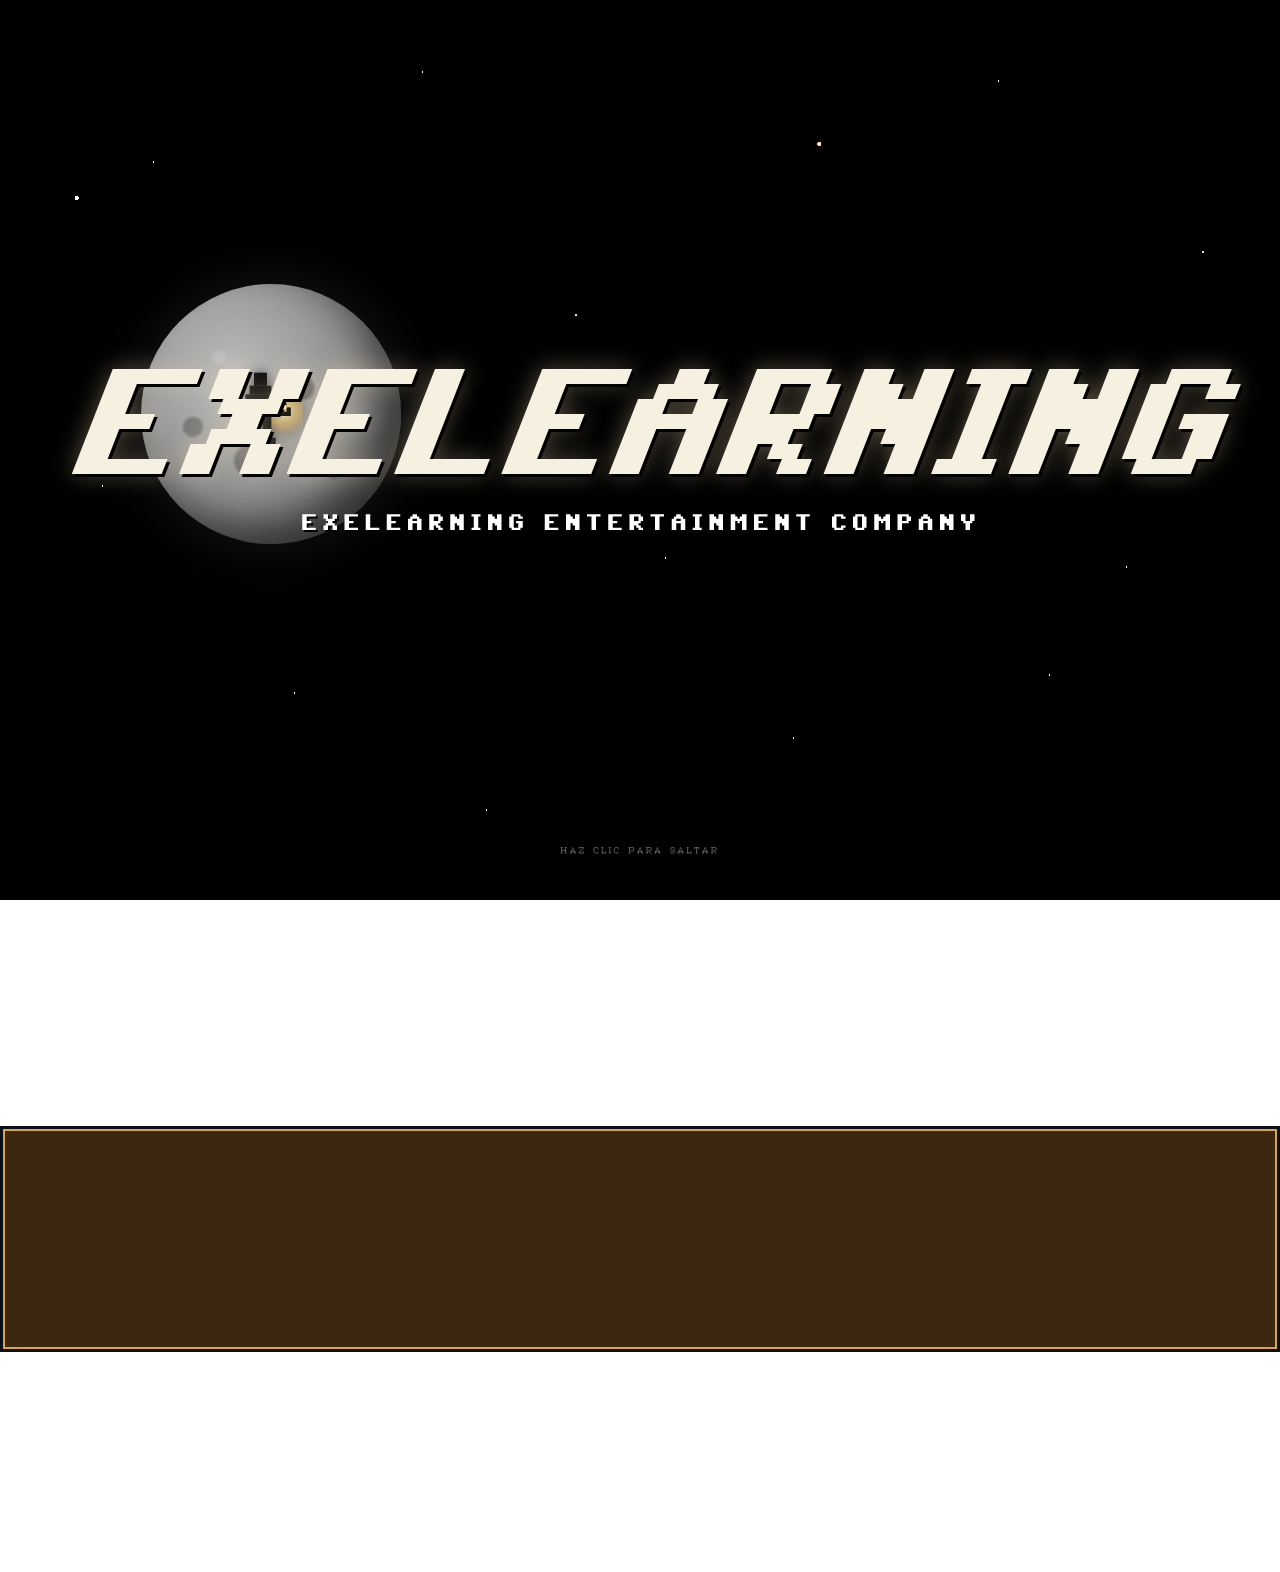
==== html/actividades.html @ c46eaef0 "Clone spectrum128k structure + SCUMM theme features (scanlines/tweaks/fade/intro) Content parity wit" ====
<!DOCTYPE html>
<html lang="es" id="exe-page-mo5oqoen-2md6x09an">
<head>
<meta charset="utf-8">
<meta name="generator" content="eXeLearning">
<meta name="viewport" content="width=device-width, initial-scale=1">
<title>Actividades | El ciclo del agua · SCUMM Adventure</title>
<link rel="icon" type="image/x-icon" href="../libs/favicon.ico">
<meta name="description" content="Unidad didáctica de ejemplo sobre el ciclo del agua, presentada con el estilo retro SCUMM Adventure.">
<script>document.querySelector("html").classList.add("js");</script><script src="../libs/jquery/jquery.min.js"> </script><script src="../libs/common_i18n.js"> </script><script src="../libs/common.js"> </script><script src="../libs/exe_export.js"> </script><script src="../search_index.js"> </script><script src="../libs/bootstrap/bootstrap.bundle.min.js"> </script><link rel="stylesheet" href="../libs/bootstrap/bootstrap.min.css">
<script src="../idevices/text/text.js"></script><link rel="stylesheet" href="../idevices/text/text.css">
<link rel="stylesheet" href="../content/css/base.css"><script src="../theme/style.js"> </script><link rel="stylesheet" href="../theme/style.css">
</head>
<body class="exe-export exe-web-site">
<script>document.body.className+=" js"</script>
<div class="exe-content exe-export pre-js siteNav-hidden"><a href="#page-mo5oqoen-2md6x09an" id="skipNav">Saltar al contenido</a> <nav id="siteNav">
<ul>
<li> <a href="../index.html" class="main-node no-ch">Inicio</a>
</li>
<li> <a href="../html/el-ciclo-del-agua.html" class="daddy">El ciclo del agua</a>
<ul class="other-section">
<li> <a href="../html/evaporacion.html" class="no-ch">Evaporación</a>
</li>
<li> <a href="../html/condensacion.html" class="no-ch">Condensación</a>
</li>
<li> <a href="../html/precipitacion.html" class="no-ch">Precipitación</a>
</li>
<li> <a href="../html/recogida.html" class="no-ch">Recogida</a>
</li>
</ul>
</li>
<li class="active"> <a href="../html/actividades.html" class="active daddy">Actividades</a>
<ul class="other-section">
<li> <a href="../html/ordena-las-fases.html" class="no-ch">Ordena las fases</a>
</li>
<li> <a href="../html/verdadero-o-falso.html" class="no-ch">¿Verdadero o falso?</a>
</li>
</ul>
</li>
<li> <a href="../html/recursos.html" class="no-ch">Recursos</a>
</li>
<li> <a href="../html/creditos-y-descargas.html" class="no-ch">Créditos y descargas</a>
</li>
</ul>
</nav><main id="page-mo5oqoen-2md6x09an" class="page"> <div id="exe-client-search" data-block-order-string="Caja %e" data-no-results-string="Sin resultados.">
</div>
<header class="main-header"> <p class="page-counter"> <span class="page-counter-label">Página </span><span class="page-counter-content"> <strong class="page-counter-current-page">7</strong><span class="page-counter-sep">/</span><strong class="page-counter-total">11</strong></span></p>

<div class="package-header"><p class="package-title">El ciclo del agua · SCUMM Adventure</p></div>
<div class="page-header"><h1 class="page-title">Actividades</h1></div>
</header><div id="page-content-page-mo5oqoen-2md6x09an" class="page-content">
<article id="SP00000022" class="box">
<header class="box-head">
<div class="box-icon exe-icon">
<img src="../theme/icons/reflection.svg" alt="">
</div>
<h1 class="box-title">Comprueba lo aprendido</h1>
<button class="box-toggle box-toggle-on" title="Toggle content">
<span>Toggle content</span>
</button></header>
<div class="box-content">
<div id="SP00000023" class="idevice_node text" data-idevice-path="../idevices/text/" data-idevice-type="text" data-idevice-component-type="json" data-idevice-json-data="{&quot;ideviceId&quot;:&quot;SP00000023&quot;}">
<div class="exe-text-template"><div class="textIdeviceContent"><div class="exe-text-activity"><div><figure style="text-align:center;margin:10px 0 18px;"><img src="../content/resources/SP00000023/07-actividades.png" alt="Vamos a poner a prueba lo aprendido" style="max-width:320px;width:100%;height:auto;image-rendering:pixelated;border:3px solid #D700D7;" /><figcaption style="font-family:'VT323',monospace;font-size:16px;color:#707078;margin-top:6px;">Vamos a poner a prueba lo aprendido</figcaption></figure><p>Pon a prueba lo aprendido con las dos actividades de las subpáginas.</p>
        <p>En la primera deberás <strong>ordenar</strong> las fases del ciclo. En la segunda decidirás si varias afirmaciones son <strong>verdaderas o falsas</strong>.</p><p class="clearfix"> </p></div></div></div></div>
</div>
</div>
</article>
</div></main><div class="nav-buttons">
<a href="../html/recogida.html" title="Anterior" class="nav-button nav-button-left"><span>Anterior</span></a>
<a href="../html/ordena-las-fases.html" title="Siguiente" class="nav-button nav-button-right"><span>Siguiente</span></a>
</div>
<footer id="siteFooter"><div id="siteFooterContent"></div></footer>
</div>
<p id="made-with-eXe"> <a href="https://exelearning.net/" target="_blank" rel="noopener"> <span>Creado con eXeLearning <span>(nueva ventana)</span></span></a></p>
</body>
</html>
---- idevices/text/text.css ----
/* Text iDevice (export CSS) */
.exe-text-activity > div {
    display: flow-root;
}

.exe-text-activity div.inline {
    display: flex;
}

.exe-text-activity div.inline dt {
    margin: 0 0 0 auto;
}

.exe-text-activity div.inline dd {
    margin-left: 10px;
}

.idevice_node.text .iDevice_buttons.feedback-button {
    margin-bottom: 1em;
}
---- content/css/base.css ----
.exe-content{
  background: #fff;
}

.exe-content .page-title{
  font-size: 1.45em;
}

.exe-content .box{
  margin-top: 20px;
  border: 1px solid #dbdbdb;
}

.exe-content .box-head {
  border-bottom: 1px solid #dbdbdb;
}

.exe-export .no-header .box-head {
  border-bottom: 0;
}

.exe-content .box-head .box-title {
  margin: 0;
  font-size: 1.2em;
}

.exe-content a{
  color: #5a7f0c;
}

.exe-content a:hover,
.exe-content a:focus{
  color: #71a300;
}

.exe-content h2{
  font-size: 1.45em;
}
.exe-content h3{
  font-size: 1.35em;
}
.exe-content h4{
  font-size: 1.25em;
}
.exe-content h5{
  font-size: 1.15em;
}

.exe-content a {
    text-decoration: none
}

.exe-content a:hover,
.exe-content a:focus {
    text-decoration: underline
}

/* Underlined links */
.box-content a {
    text-decoration: underline;
}
.box-content a:hover {
    text-decoration: none;
}
.box-content a:focus {
    text-decoration: underline;
}

@media print {
    .external-iframe-src {
        display: block !important;
        margin: 2em 0;
        font-size: .95em;
        text-align: center
    }

    #made-with-eXe {
        display: none
    }
}

.external-iframe {
    border: 0
}

.pre-code {
    background: #112C4A;
    color: #E7ECF1;
    font-family: Monaco, Courier, monospace;
    border-radius: 9px;
    font-size: 12px;
    margin: 2em 1em;
    overflow: auto;
    padding: 20px
}

.exe-dl {
    margin-bottom: 2em;
    margin-left: 1.5em
}

.exe-dl dt {
    font-weight: bold
}

.exe-dl dd {
    margin: 1em 1.5em
}

.js .exe-dl dt {
    margin: 1.2em 0 0 0
}

.exe-dl dt a {
    text-decoration: underline
}

.exe-dl .icon {
    font-family: Arial, sans-serif;
    display: block;
    width: 20px;
    height: 20px;
    font-size: 16px;
    margin-right: 1em;
    line-height: 20px;
    text-align: center;
    float: left;
    border-radius: 2px;
    position: relative
}

@media all and (min-width: 1px) {
    .exe-dl dt a {
        align-items: center;
        display: flex;
        text-decoration: none
    }

    .exe-dl .icon {
        height: 18px;
        line-height: 18px;
        width: 18px;
        padding: 1px;
        font: 18px monospace;
        font-weight: bold;
        display: flex;
        justify-content: center;
        align-items: center
    }
}

.exe-dl-toggler {
    height: 20px;
    margin: 1.5em
}

.exe-dl-toggler a {
    margin-left: 0;
    font-weight: bold
}

.js .exe-dl dd {
    display: none;
    padding-left: 0;
    margin: 1em 1em 1em 37px
}

/* Math */
.exe-math {
    display: block;
    margin: 2em 0
}

.exe-math,
.MathJax_Display {
    text-align: left !important
}

.exe-math.position-center,
.position-center .MathJax_Display,
[style*="text-align: center"] .MathJax_Display {
    text-align: center !important
}

.exe-math.position-right,
.position-right .MathJax_Display,
[style*="text-align: right"] .MathJax_Display {
    text-align: right !important
}

.js .show-image .exe-math-code,
.js .show-code .exe-math-img {
    display: none
}

.exe-math-links {
    font-size: .85em
}

.exe-math-inline {
    display: inline;
    margin: 0 .1em !important
}

/* TinyMCE: Images and media */
.exe-figure {
    margin: 2em 0;
    max-width: 100%
}

.position-center {
    margin: 2em auto
}

.position-right {
    margin: 2em 0 2em auto
}

.float-left {
    float: left;
    margin: .5em 1.5em 1em 0
}

.float-right {
    float: right;
    margin: .5em 0 1em 2em
}

.figcaption {
    padding-top: .2em
}

.figcaption.header {
    padding-top: 0;
    padding-bottom: .2em
}

/* TinyMCE templates */
.exe-layout-2-cols,
.exe-layout-3-cols {
    width: 100%
}

.exe-col{
    box-sizing: content-box;
}

.exe-layout-2-cols .exe-col {
    float: left;
    width: 49%
}

.exe-layout-2-cols .exe-col-1 {
    padding-right: 1%
}

.exe-layout-2-cols .exe-col-2 {
    padding-left: 1%
}

.exe-layout-2-30-70 .exe-col {
    width: 69%
}

.exe-layout-2-30-70 .exe-col-1 {
    width: 29%
}

.exe-layout-2-70-30 .exe-col {
    width: 29%
}

.exe-layout-2-70-30 .exe-col-1 {
    width: 69%
}

.exe-layout-3-cols .exe-col {
    float: left;
    width: 32%
}

.exe-layout-3-cols .exe-col-1,
.exe-layout-3-cols .exe-col-2 {
    padding-right: 2%
}

pre.mermaid {
    margin: 1.5em 0;
    text-align: center;
    width: 100%;
    min-width: 200px;
}

/* Blocks */
.exe-block-warning {
    background: #FCF8E3;
    color: #796034;
    border: 1px solid #FAEBCC;
    padding: 0 1em;
    border-radius: 4px
}

p.exe-block-warning {
    padding: 1em
}

.exe-block-alert {
    background: #ffc;
    color: #855000;
    border: 1px solid #FFF099;
    padding: 0 1em;
    border-radius: 4px
}

p.exe-block-alert {
    padding: 1em
}

.exe-block-danger {
    background: #FEF0EF;
    color: #973C3B;
    border: 1px solid #F3DADD;
    padding: 0 1em;
    border-radius: 4px
}

p.exe-block-danger {
    padding: 1em
}

.exe-block-info {
    background: #E1F1F9;
    color: #2B627D;
    border: 1px solid #C9EDF4;
    padding: 0 1em;
    border-radius: 4px
}

p.exe-block-info {
    padding: 1em
}

.exe-block-success {
    background: #E5F3E0;
    color: #336634;
    border: 1px solid #DEEDD1;
    padding: 0 1em;
    border-radius: 4px
}

p.exe-block-success {
    padding: 1em
}

.exe-content .exe-block-warning a,
.exe-content .exe-block-warning a:hover,
.exe-content .exe-block-warning a:focus {
    color: #4F360A
}

.exe-content .exe-block-alert a,
.exe-content .exe-block-alert a:hover,
.exe-content .exe-block-alert a:focus {
    color: #5B2600
}

.exe-content .exe-block-danger a,
.exe-content .exe-block-danger a:hover,
.exe-content .exe-block-danger a:focus {
    color: #6D1211
}

.exe-content .exe-block-info a,
.exe-content .exe-block-info a:hover,
.exe-content .exe-block-info a:focus {
    color: #063853
}

.exe-content .exe-block-success a,
.exe-content .exe-block-success a:hover,
.exe-content .exe-block-success a:focus {
    color: #093C0A
}

div.exe-block-warning,
div.exe-block-alert,
div.exe-block-danger,
div.exe-block-info,
div.exe-block-success {
    margin: 1em 0
}

/* RTL support */
body [dir='rtl'] {
    text-align: start
}

/* Autoclear */
.exe-content .idevice_body,
.exe-clear {
    overflow: auto
}

/* JavaScript on/offf */
.js-hidden {
    display: none;
}

.exe-hidden,
.js-required,
.js .js-hidden,
.exe-mindmap-code {
    display: none
}

.js .js-required {
    display: block
}

.box-toggle {
    display: none;
}

.js .box-toggle {
    display: inline-block;
}

.sr-av,
.js .js-sr-av,
.exe-hidden-accessible,
.js .exe-tooltip-text {
    position: absolute;
    overflow: hidden;
    clip: rect(0 0 0 0);
    clip: rect(0, 0, 0, 0);
    height: 0
}

/* Tables */
.exe-table {
    margin: 2em auto;
    max-width: 100%;
    border: 1px solid #CCC;
    border-collapse: collapse;
    border-spacing: 0
}

.exe-table tr {
    background: #fff
}

.exe-table caption {
    padding: .5em 0;
    text-align: center;
    font-style: italic;
    caption-side: top;
}

.exe-table td,
.exe-table th {
    border: 1px solid #CCC;
    margin: 0;
    padding: 0.5em 1em
}

.exe-table thead {
    background: #ddd;
    color: #000;
    text-align: left
}

.exe-table tr:nth-child(2n-1) td,
.exe-table tbody tr:nth-child(2n-1) th {
    background: #F4F4F4
}

.exe-table tbody tr:nth-child(2n) th {
    background: #F4F4F4
}

.exe-table tbody tr:nth-child(2n-1) th {
    background: #E4E4E4
}

.exe-table thead+tbody tr:nth-child(2n) th {
    background: #fff
}

.exe-table thead+tbody tr:nth-child(2n-1) th {
    background: #F4F4F4
}

.exe-table-minimalist {
    margin: 2em auto;
    border-collapse: collapse
}

.exe-table-minimalist tr {
    background: #fff
}

.exe-table-minimalist thead th {
    color: #000;
    padding: .6em 1.5em .6em .8em;
    border-bottom: 2px solid #CCC;
    text-align: left
}

.exe-table-minimalist td,
.exe-table-minimalist tbody th {
    border-bottom: 1px solid #ccc;
    color: #555;
    padding: .5em 1.5em .5em .8em
}

.exe-table-minimalist tbody tr:hover td,
.exe-table-minimalist tbody tr:hover th {
    color: #222
}

.exe-table-minimalist tr:nth-child(2n-1) td,
.exe-table-minimalist tbody tr:nth-child(2n-1) th {
    background: #F9F9F9
}

.exe-table-minimalist caption {
    text-align: center;
    font-style: italic;
    border-bottom: 2px solid #CCC;
    padding: .6em 0
}

/* Responsive tables */
.exe-table-responsive {
    display: block;
    overflow-x: auto;
    border: none
}

.exe-table-responsive,
.exe-table-responsive th,
.exe-table-responsive tr,
.exe-table-responsive td {
    width: auto !important
}

/* Tooltips */
body .qtip {
    font-size: .85em;
    line-height: 1.5em
}

.qtip .exe-tooltip-text {
    position: relative;
    overflow: auto;
    clip: auto;
    height: auto
}

/* Structured lists */
ol.auto-numbered {
    counter-reset: item
}

.auto-numbered ol {
    counter-reset: item
}

.auto-numbered li {
    display: block
}

.auto-numbered li:before {
    content: counters(item, ".") ".- ";
    counter-increment: item
}

/* Blockquote + Cite */
.exe-quote-cite cite {
    display: block;
    text-align: right;
    margin-top: -.5em
}

/* File information */
.exe-link-data {
    font-size: .8em;
    margin: 0 .2em
}

.exe-link-data abbr {
    cursor: help
}

/* Quote With Authorship */
.styled-qc {
    font-family: Georgia, serif;
    font-style: italic;
    margin: 1.5em 2.5em;
    padding: 0.25em 3.5em;
    position: relative
}

.styled-qc:before {
    display: block;
    content: "\201C";
    font-size: 5em;
    position: absolute;
    left: 0;
    top: -20px
}

/* Responsive design */
iframe,
object,
embed {
    max-width: 100%
}

img,
video {
    max-width: 100%;
    height: auto
}

@media all and (max-width: 992px) {
    .exe-layout-3-cols .exe-col {
        float: none;
        width: 100%;
        padding: 0
    }

    .exe-layout-3-cols .exe-col .exe-figure {
        margin: 2em auto
    }
}

@media all and (max-width: 780px) {
    .styled-qc {
        margin: 1.5em .5em
    }

    .exe-layout-2-cols .exe-col {
        float: none;
        width: 100%;
        padding: 0
    }

    .exe-layout-2-cols .exe-col .exe-figure {
        margin: 2em auto
    }
}

/* Made with eXeLearning */
#made-with-eXe {
    margin: 0;
    position: fixed;
    bottom: 0;
    right: 0
}

#made-with-eXe a {
    text-decoration: none;
    box-shadow: rgba(0, 0, 0, 0.35) 0px 5px 15px;
    border-top-left-radius: 4px;
    color: #222;
    font-size: 11px;
    font-family: Arial, sans-serif;
    line-height: 35px;
    width: 35px;
    height: 35px;
    background: #fff url(../img/exe_powered_logo.png) no-repeat 3px 50%;
    display: block;
    background-size: auto 20px;
    text-decoration: none;
    transition: .5s;
    opacity: .8
}

#made-with-eXe span {
    padding-left: 35px;
    padding-right: 5px
}

#made-with-eXe span span {
    position: absolute;
    overflow: hidden;
    clip: rect(0 0 0 0);
    clip: rect(0, 0, 0, 0);
    height: 0
}

#made-with-eXe a:hover {
    width: auto;
    padding: 0 5px;
    background-position: 5px 50%;
    opacity: 1
}

/* Search bar */
#exe-client-search-reset {
    display: none;
}
#exe-client-search-reset.visible {
    display: inline;
}
.exe-client-search-result{
    padding:0;
    background-color: #FFF3A0;
    color: #1A1A1A;
}

/* Box toggler */
.exe-export article.minimized .box-content{
    display: none;
}

/* BOX no visible */
.exe-export article.novisible.box{
    display: none  !important;
}

/* iDevice no visible */
.exe-export article.box .idevice_node.novisible{
    display: none  !important;
}

/* Teacher mode */
html:not(.mode-teacher) .js .teacher-only {
    display: none !important;
}

/* ========================================
   Architecture v3.1 - Common Theme Overrides
   ========================================
   These rules support the new HTML structure and
   load BEFORE theme-specific styles.
   ======================================== */

/* Navigation: Hide nested sections by default, show active paths */
#siteNav .other-section {
    display: none;
}
#siteNav li.active > .other-section,
#siteNav li.current-page-parent > .other-section {
    display: block;
}

/* Site footer extra section */
#siteFooterExtra {
    margin-bottom: 2em;
    color: #555;
    font-size: 0.95em;
}

/* Skip navigation link */
#skipNav {
    position: fixed;
    top: -50px;
    left: 50%;
    transform: translateX(-50%);
    background-color: #000;
    color: #fff;
    text-align: center;
    font-weight: bold;
    font-size: 0.95em;
    text-decoration: underline;
    padding: 0.5em 1em;
    z-index: 1000;
    display: inline-block;
    box-shadow: 0 2px 5px rgba(0,0,0,0.3);
    outline: 3px solid #fff;
    outline-offset: -3px;
    transition: top 0.3s ease, opacity 0.3s ease;
}

#skipNav:focus {
    top: 5px;
}

/* Print styles for header elements */
@media print {
    body #header,
    body #emptyHeader,
    body #nodeDecoration {
        height: auto !important;
        min-height: 0;
        border: none;
        padding: 0;
    }
    body #headerContent {
        padding-top: 40px;
    }
}
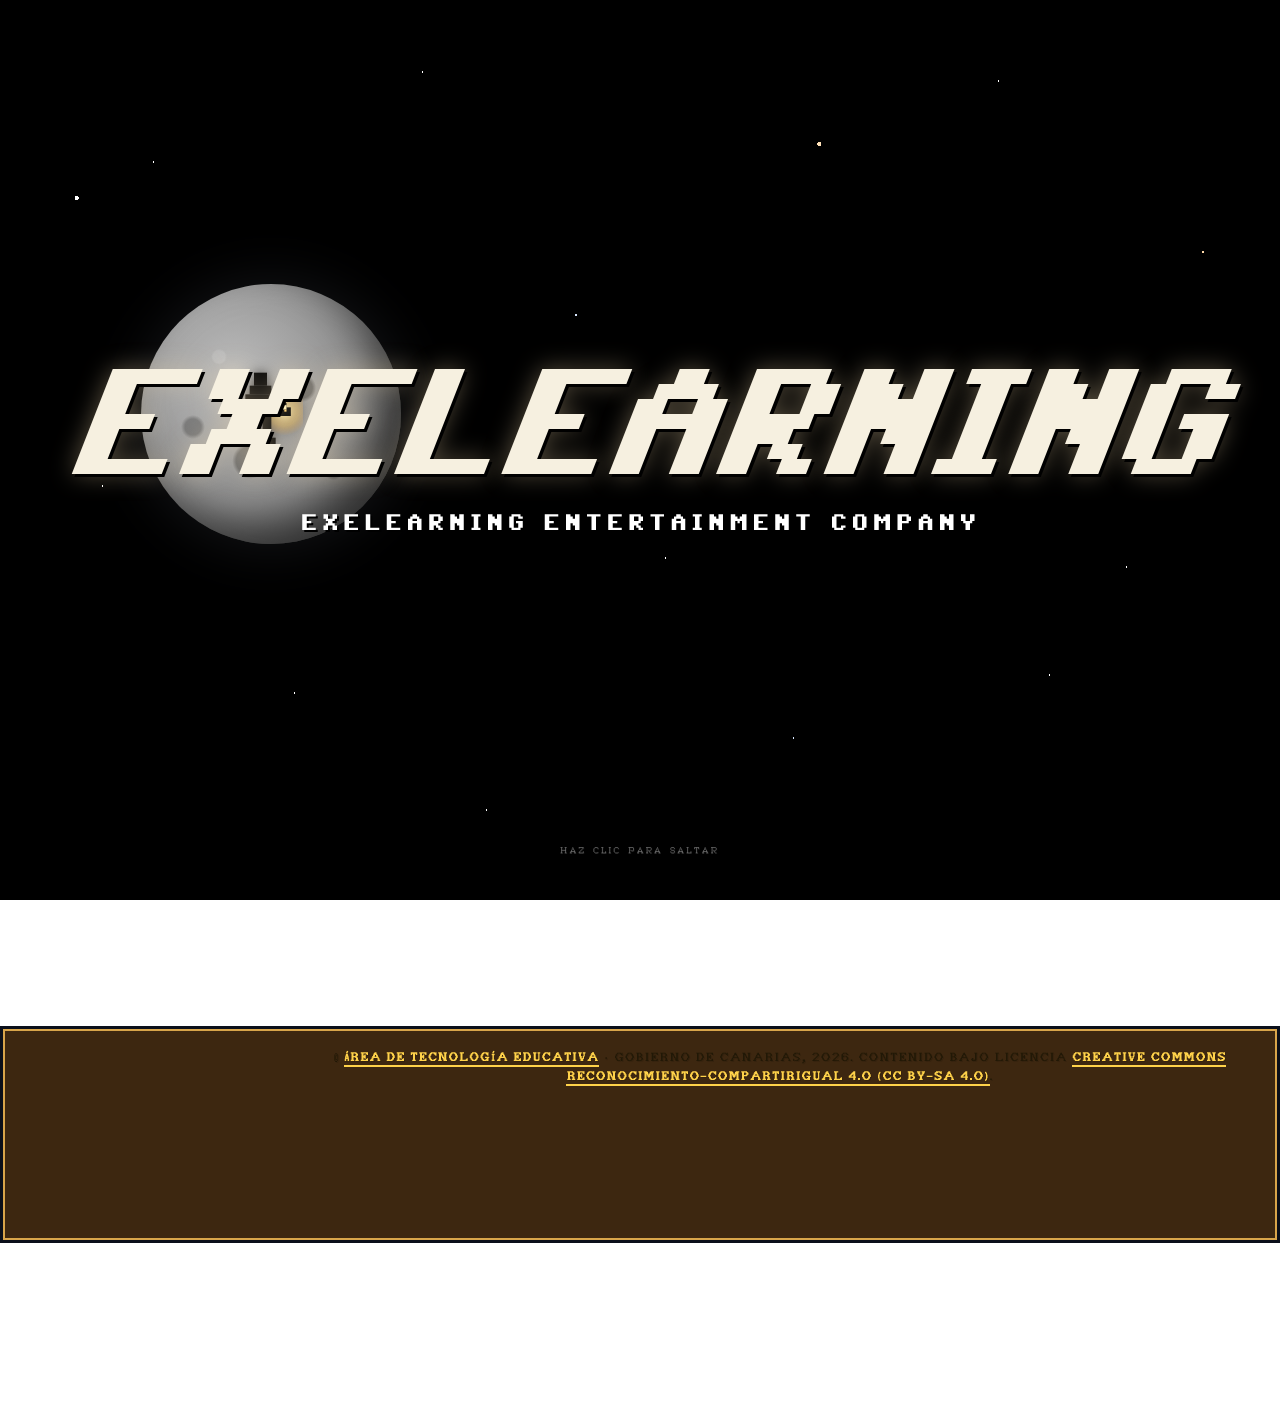
==== commit ee80f903: "Licencia CC BY-SA 4.0 en content.xml + footer; buscador cerrado por defecto License metadata: - cont" ====
--- a/html/actividades.html
+++ b/html/actividades.html
@@ -69,7 +69,7 @@
 <a href="../html/recogida.html" title="Anterior" class="nav-button nav-button-left"><span>Anterior</span></a>
 <a href="../html/ordena-las-fases.html" title="Siguiente" class="nav-button nav-button-right"><span>Siguiente</span></a>
 </div>
-<footer id="siteFooter"><div id="siteFooterContent"></div></footer>
+<footer id="siteFooter"><div id="siteFooterContent"><p class="license"><span class="license-text">© <a href="https://www3.gobiernodecanarias.org/medusa/edublog/cprofestenerifesur/" rel="noopener" target="_blank">Área de Tecnología Educativa</a> · Gobierno de Canarias, 2026. Contenido bajo licencia <a href="https://creativecommons.org/licenses/by-sa/4.0/deed.es" rel="license noopener" target="_blank">Creative Commons Reconocimiento-CompartirIgual 4.0 (CC BY-SA 4.0)</a>.</span></p></div></footer>
 </div>
 <p id="made-with-eXe"> <a href="https://exelearning.net/" target="_blank" rel="noopener"> <span>Creado con eXeLearning <span>(nueva ventana)</span></span></a></p>
 </body>
--- a/content/css/base.css
+++ b/content/css/base.css
@@ -86,7 +86,7 @@
 .pre-code {
     background: #112C4A;
     color: #E7ECF1;
-    font-family: Monaco, Courier, monospace;
+    font-family:Monaco, Courier, monospace;
     border-radius: 9px;
     font-size: 12px;
     margin: 2em 1em;
@@ -116,7 +116,7 @@
 }
 
 .exe-dl .icon {
-    font-family: Arial, sans-serif;
+    font-family:Arial, sans-serif;
     display: block;
     width: 20px;
     height: 20px;
@@ -594,7 +594,7 @@
 
 /* Quote With Authorship */
 .styled-qc {
-    font-family: Georgia, serif;
+    font-family:Georgia, serif;
     font-style: italic;
     margin: 1.5em 2.5em;
     padding: 0.25em 3.5em;
@@ -665,7 +665,7 @@
     border-top-left-radius: 4px;
     color: #222;
     font-size: 11px;
-    font-family: Arial, sans-serif;
+    font-family:Arial, sans-serif;
     line-height: 35px;
     width: 35px;
     height: 35px;
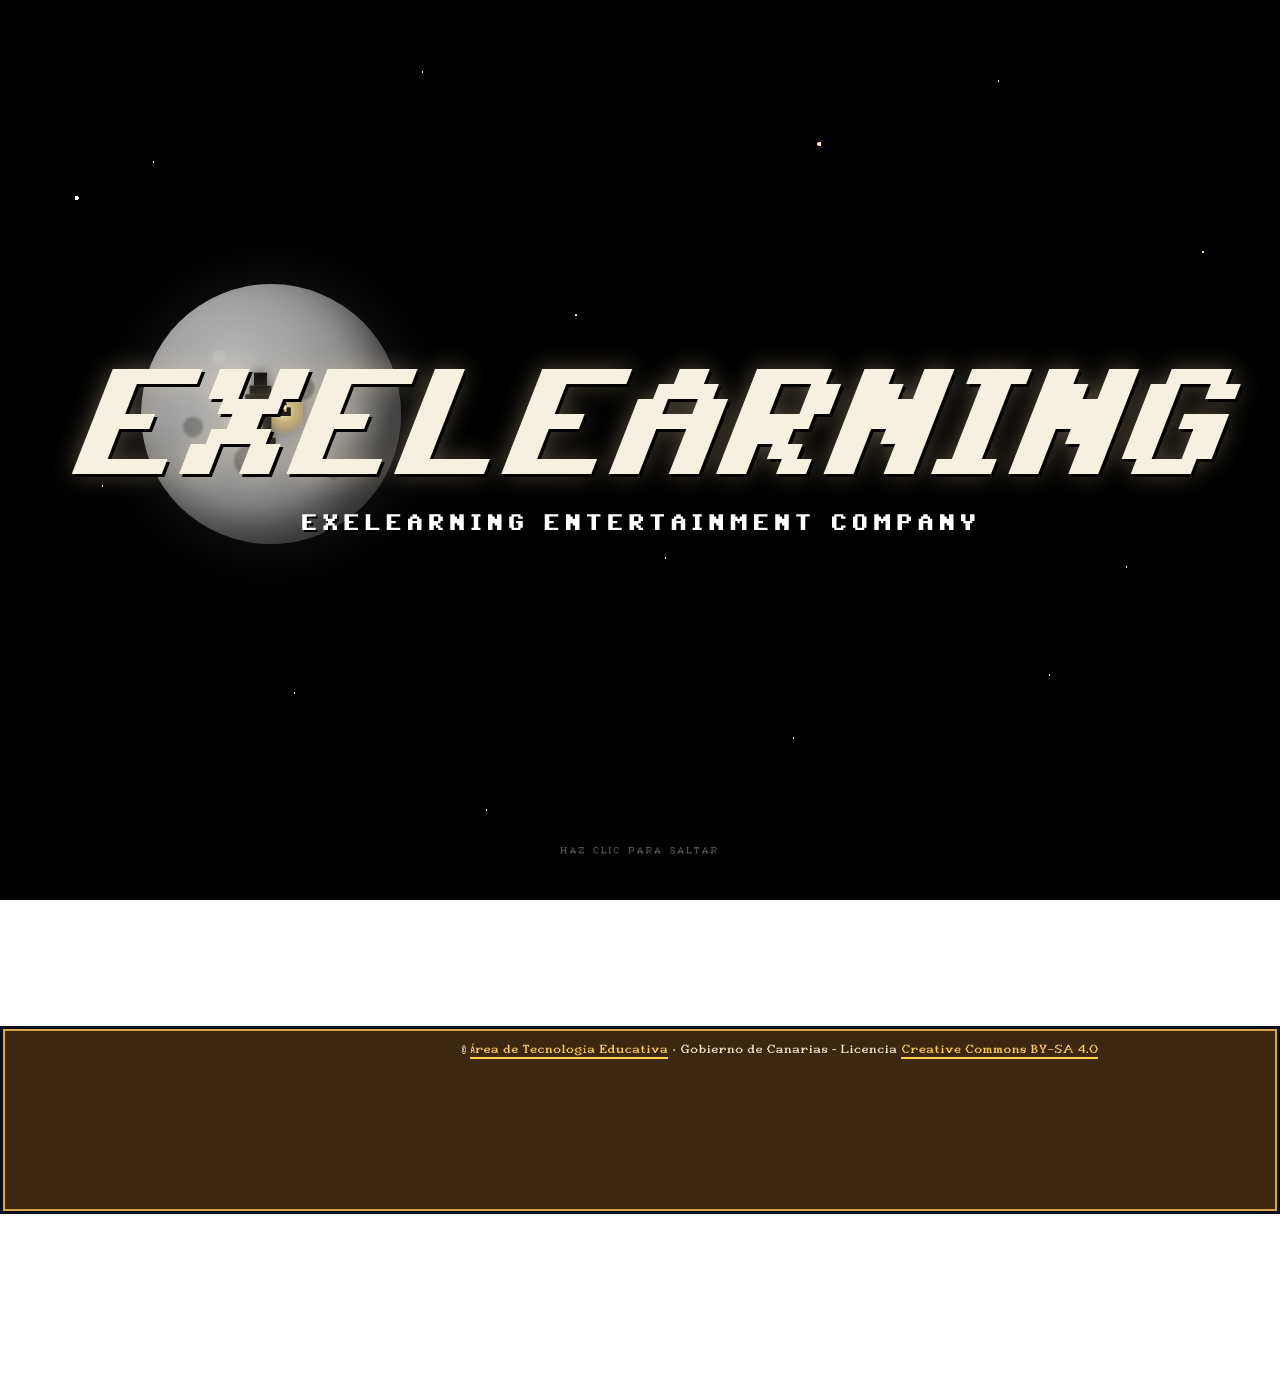
==== commit 41a21e8b: "Shorten footer license to spectrum-matching format Was: "© Área de Tecnología Educativa · Gobierno d" ====
--- a/html/actividades.html
+++ b/html/actividades.html
@@ -69,7 +69,7 @@
 <a href="../html/recogida.html" title="Anterior" class="nav-button nav-button-left"><span>Anterior</span></a>
 <a href="../html/ordena-las-fases.html" title="Siguiente" class="nav-button nav-button-right"><span>Siguiente</span></a>
 </div>
-<footer id="siteFooter"><div id="siteFooterContent"><p class="license"><span class="license-text">© <a href="https://www3.gobiernodecanarias.org/medusa/edublog/cprofestenerifesur/" rel="noopener" target="_blank">Área de Tecnología Educativa</a> · Gobierno de Canarias, 2026. Contenido bajo licencia <a href="https://creativecommons.org/licenses/by-sa/4.0/deed.es" rel="license noopener" target="_blank">Creative Commons Reconocimiento-CompartirIgual 4.0 (CC BY-SA 4.0)</a>.</span></p></div></footer>
+<footer id="siteFooter"><div id="siteFooterContent"><p class="license">© <a href="https://www3.gobiernodecanarias.org/medusa/edublog/cprofestenerifesur/" rel="noopener" target="_blank">Área de Tecnología Educativa</a> · Gobierno de Canarias — Licencia <a href="https://creativecommons.org/licenses/by-sa/4.0/deed.es" rel="license noopener" target="_blank">Creative Commons BY-SA 4.0</a></p></div></footer>
 </div>
 <p id="made-with-eXe"> <a href="https://exelearning.net/" target="_blank" rel="noopener"> <span>Creado con eXeLearning <span>(nueva ventana)</span></span></a></p>
 </body>
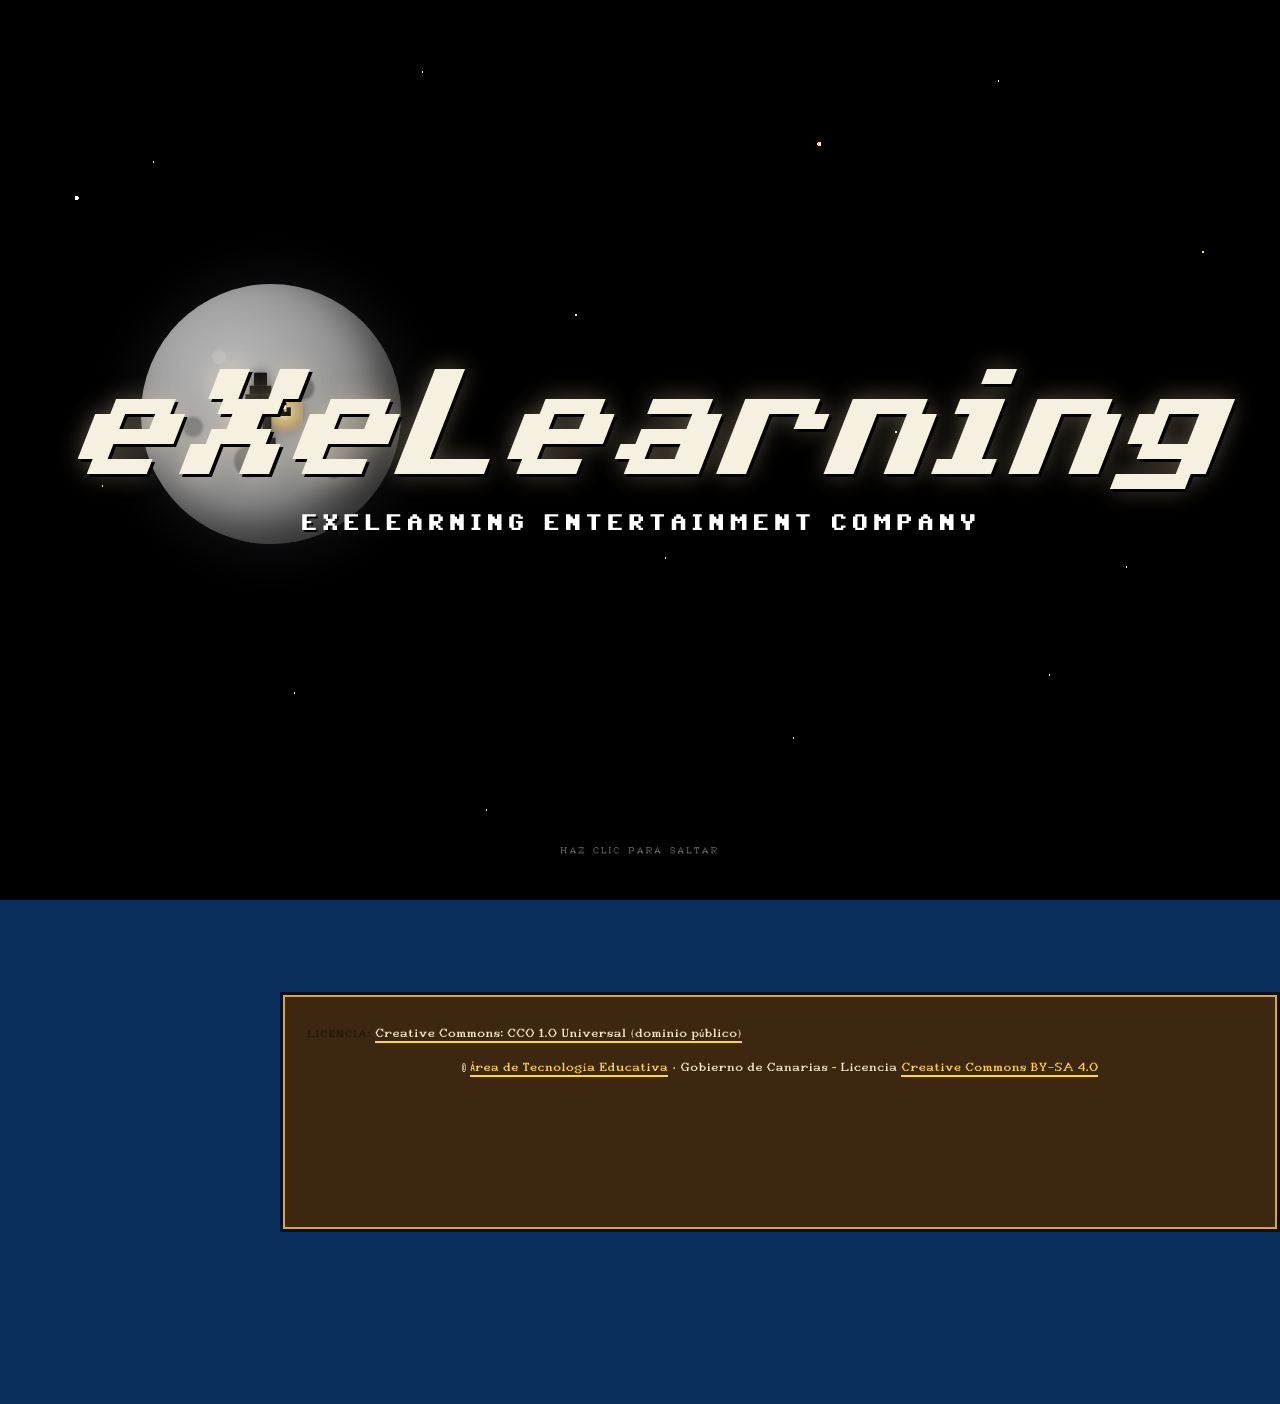
==== commit 2a4ced97: "File cleanup" ====
--- a/html/actividades.html
+++ b/html/actividades.html
@@ -1,9 +1,10 @@
 <!DOCTYPE html>
-<html lang="es" id="exe-page-mo5oqoen-2md6x09an">
+<html lang="es" id="exe-page-molm0u02-56qm866cu">
 <head>
 <meta charset="utf-8">
-<meta name="generator" content="eXeLearning">
+<meta name="generator" content="eXeLearning v0.0.0-alpha">
 <meta name="viewport" content="width=device-width, initial-scale=1">
+<link rel="license" type="text/html" href="https://creativecommons.org/publicdomain/zero/1.0/">
 <title>Actividades | El ciclo del agua · SCUMM Adventure</title>
 <link rel="icon" type="image/x-icon" href="../libs/favicon.ico">
 <meta name="description" content="Unidad didáctica de ejemplo sobre el ciclo del agua, presentada con el estilo retro SCUMM Adventure.">
@@ -13,7 +14,7 @@
 </head>
 <body class="exe-export exe-web-site">
 <script>document.body.className+=" js"</script>
-<div class="exe-content exe-export pre-js siteNav-hidden"><a href="#page-mo5oqoen-2md6x09an" id="skipNav">Saltar al contenido</a> <nav id="siteNav">
+<div class="exe-content exe-export pre-js siteNav-hidden"><a href="#page-molm0u02-56qm866cu" id="skipNav">Skip to content</a> <nav id="siteNav">
 <ul>
 <li> <a href="../index.html" class="main-node no-ch">Inicio</a>
 </li>
@@ -42,13 +43,13 @@
 <li> <a href="../html/creditos-y-descargas.html" class="no-ch">Créditos y descargas</a>
 </li>
 </ul>
-</nav><main id="page-mo5oqoen-2md6x09an" class="page"> <div id="exe-client-search" data-block-order-string="Caja %e" data-no-results-string="Sin resultados.">
+</nav><main id="page-molm0u02-56qm866cu" class="page"> <div id="exe-client-search" data-block-order-string="Caja %e" data-no-results-string="Sin resultados.">
 </div>
 <header class="main-header"> <p class="page-counter"> <span class="page-counter-label">Página </span><span class="page-counter-content"> <strong class="page-counter-current-page">7</strong><span class="page-counter-sep">/</span><strong class="page-counter-total">11</strong></span></p>
 
 <div class="package-header"><p class="package-title">El ciclo del agua · SCUMM Adventure</p></div>
 <div class="page-header"><h1 class="page-title">Actividades</h1></div>
-</header><div id="page-content-page-mo5oqoen-2md6x09an" class="page-content">
+</header><div id="page-content-page-molm0u02-56qm866cu" class="page-content">
 <article id="SP00000022" class="box">
 <header class="box-head">
 <div class="box-icon exe-icon">
@@ -69,7 +70,10 @@
 <a href="../html/recogida.html" title="Anterior" class="nav-button nav-button-left"><span>Anterior</span></a>
 <a href="../html/ordena-las-fases.html" title="Siguiente" class="nav-button nav-button-right"><span>Siguiente</span></a>
 </div>
-<footer id="siteFooter"><div id="siteFooterContent"><p class="license">© <a href="https://www3.gobiernodecanarias.org/medusa/edublog/cprofestenerifesur/" rel="noopener" target="_blank">Área de Tecnología Educativa</a> · Gobierno de Canarias — Licencia <a href="https://creativecommons.org/licenses/by-sa/4.0/deed.es" rel="license noopener" target="_blank">Creative Commons BY-SA 4.0</a></p></div></footer>
+<footer id="siteFooter"><div id="siteFooterContent"> <div id="packageLicense" class="cc cc-0"> <p> <span class="license-label">Licencia: </span><a href="https://creativecommons.org/publicdomain/zero/1.0/" class="license">Creative Commons: CC0 1.0 Universal (dominio público)</a></p>
+</div>
+<div id="siteUserFooter"> <div><p class="license">© <a href="https://www3.gobiernodecanarias.org/medusa/edublog/cprofestenerifesur/" rel="noopener" target="_blank">Área de Tecnología Educativa</a> · Gobierno de Canarias — Licencia <a href="https://creativecommons.org/licenses/by-sa/4.0/deed.es" rel="license noopener" target="_blank">Creative Commons BY-SA 4.0</a></p></div>
+</div></div></footer>
 </div>
 <p id="made-with-eXe"> <a href="https://exelearning.net/" target="_blank" rel="noopener"> <span>Creado con eXeLearning <span>(nueva ventana)</span></span></a></p>
 </body>
--- a/content/css/base.css
+++ b/content/css/base.css
@@ -86,7 +86,7 @@
 .pre-code {
     background: #112C4A;
     color: #E7ECF1;
-    font-family:Monaco, Courier, monospace;
+    font-family: Monaco, Courier, monospace;
     border-radius: 9px;
     font-size: 12px;
     margin: 2em 1em;
@@ -116,7 +116,7 @@
 }
 
 .exe-dl .icon {
-    font-family:Arial, sans-serif;
+    font-family: Arial, sans-serif;
     display: block;
     width: 20px;
     height: 20px;
@@ -594,7 +594,7 @@
 
 /* Quote With Authorship */
 .styled-qc {
-    font-family:Georgia, serif;
+    font-family: Georgia, serif;
     font-style: italic;
     margin: 1.5em 2.5em;
     padding: 0.25em 3.5em;
@@ -665,7 +665,7 @@
     border-top-left-radius: 4px;
     color: #222;
     font-size: 11px;
-    font-family:Arial, sans-serif;
+    font-family: Arial, sans-serif;
     line-height: 35px;
     width: 35px;
     height: 35px;
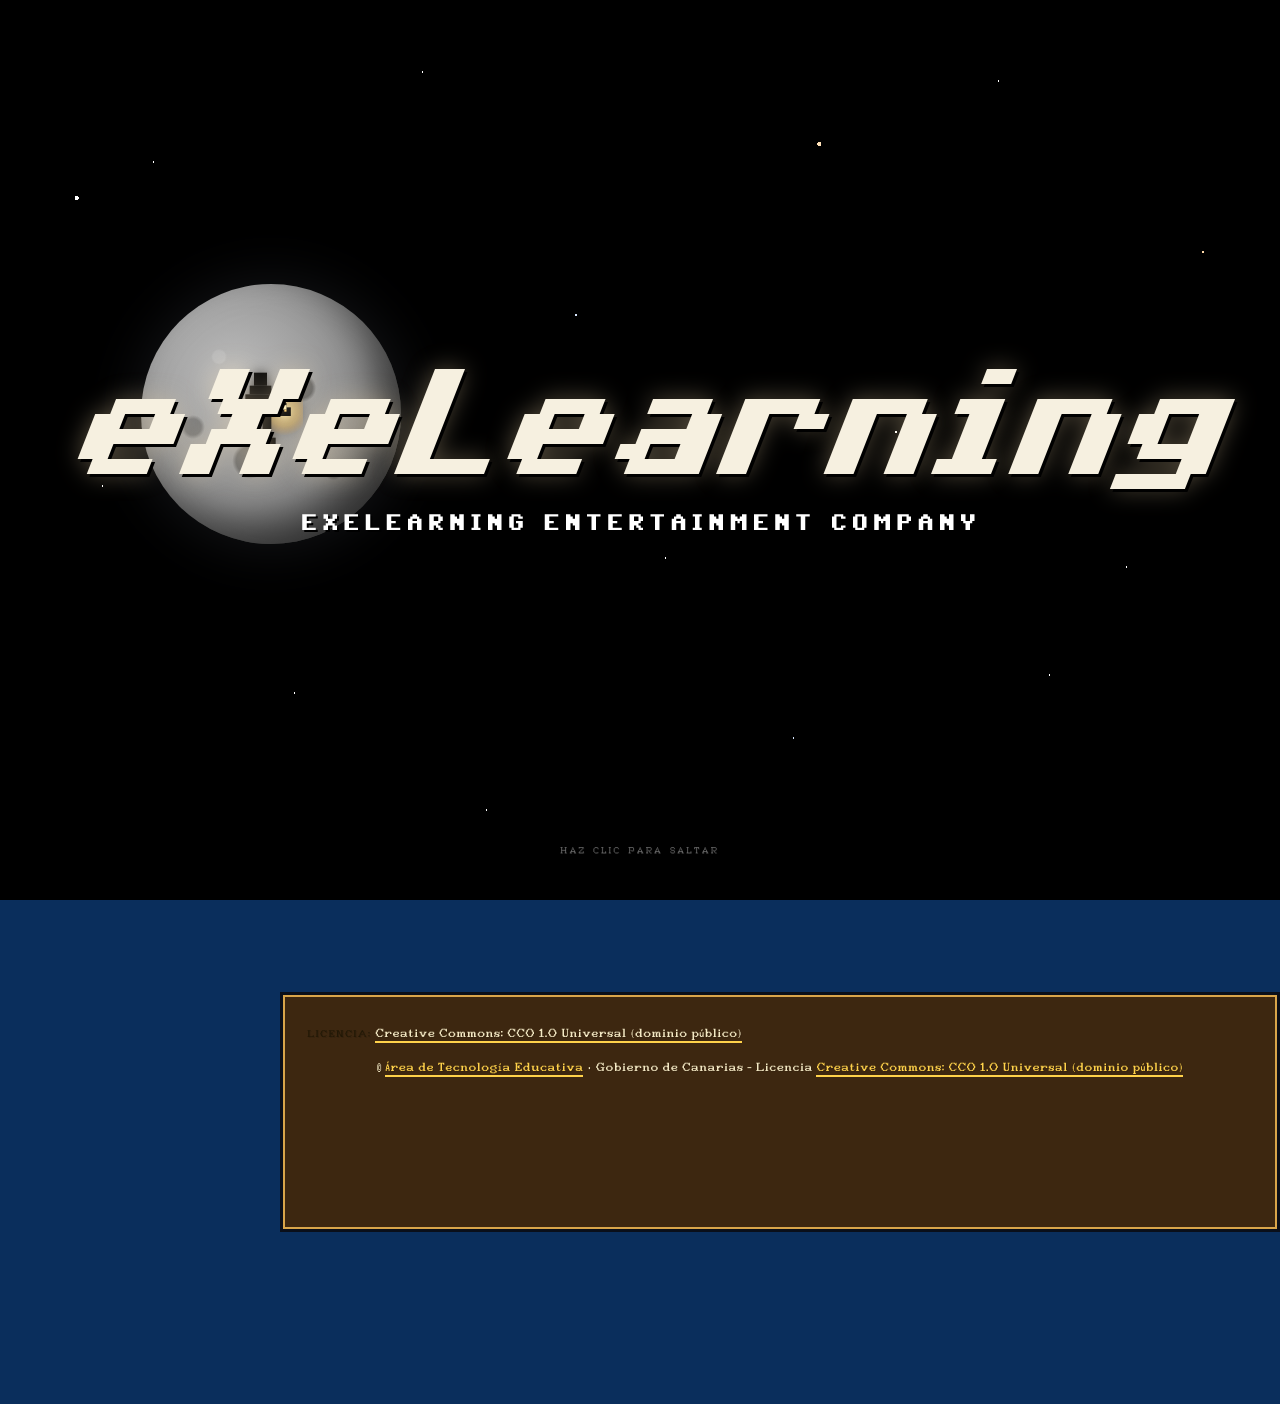
==== commit 0b53f0a2: "Unify license metadata as CC0" ====
--- a/html/actividades.html
+++ b/html/actividades.html
@@ -72,7 +72,7 @@
 </div>
 <footer id="siteFooter"><div id="siteFooterContent"> <div id="packageLicense" class="cc cc-0"> <p> <span class="license-label">Licencia: </span><a href="https://creativecommons.org/publicdomain/zero/1.0/" class="license">Creative Commons: CC0 1.0 Universal (dominio público)</a></p>
 </div>
-<div id="siteUserFooter"> <div><p class="license">© <a href="https://www3.gobiernodecanarias.org/medusa/edublog/cprofestenerifesur/" rel="noopener" target="_blank">Área de Tecnología Educativa</a> · Gobierno de Canarias — Licencia <a href="https://creativecommons.org/licenses/by-sa/4.0/deed.es" rel="license noopener" target="_blank">Creative Commons BY-SA 4.0</a></p></div>
+<div id="siteUserFooter"> <div><p class="license">© <a href="https://www3.gobiernodecanarias.org/medusa/edublog/cprofestenerifesur/" rel="noopener" target="_blank">Área de Tecnología Educativa</a> · Gobierno de Canarias — Licencia <a href="https://creativecommons.org/publicdomain/zero/1.0/" rel="license noopener" target="_blank">Creative Commons: CC0 1.0 Universal (dominio público)</a></p></div>
 </div></div></footer>
 </div>
 <p id="made-with-eXe"> <a href="https://exelearning.net/" target="_blank" rel="noopener"> <span>Creado con eXeLearning <span>(nueva ventana)</span></span></a></p>
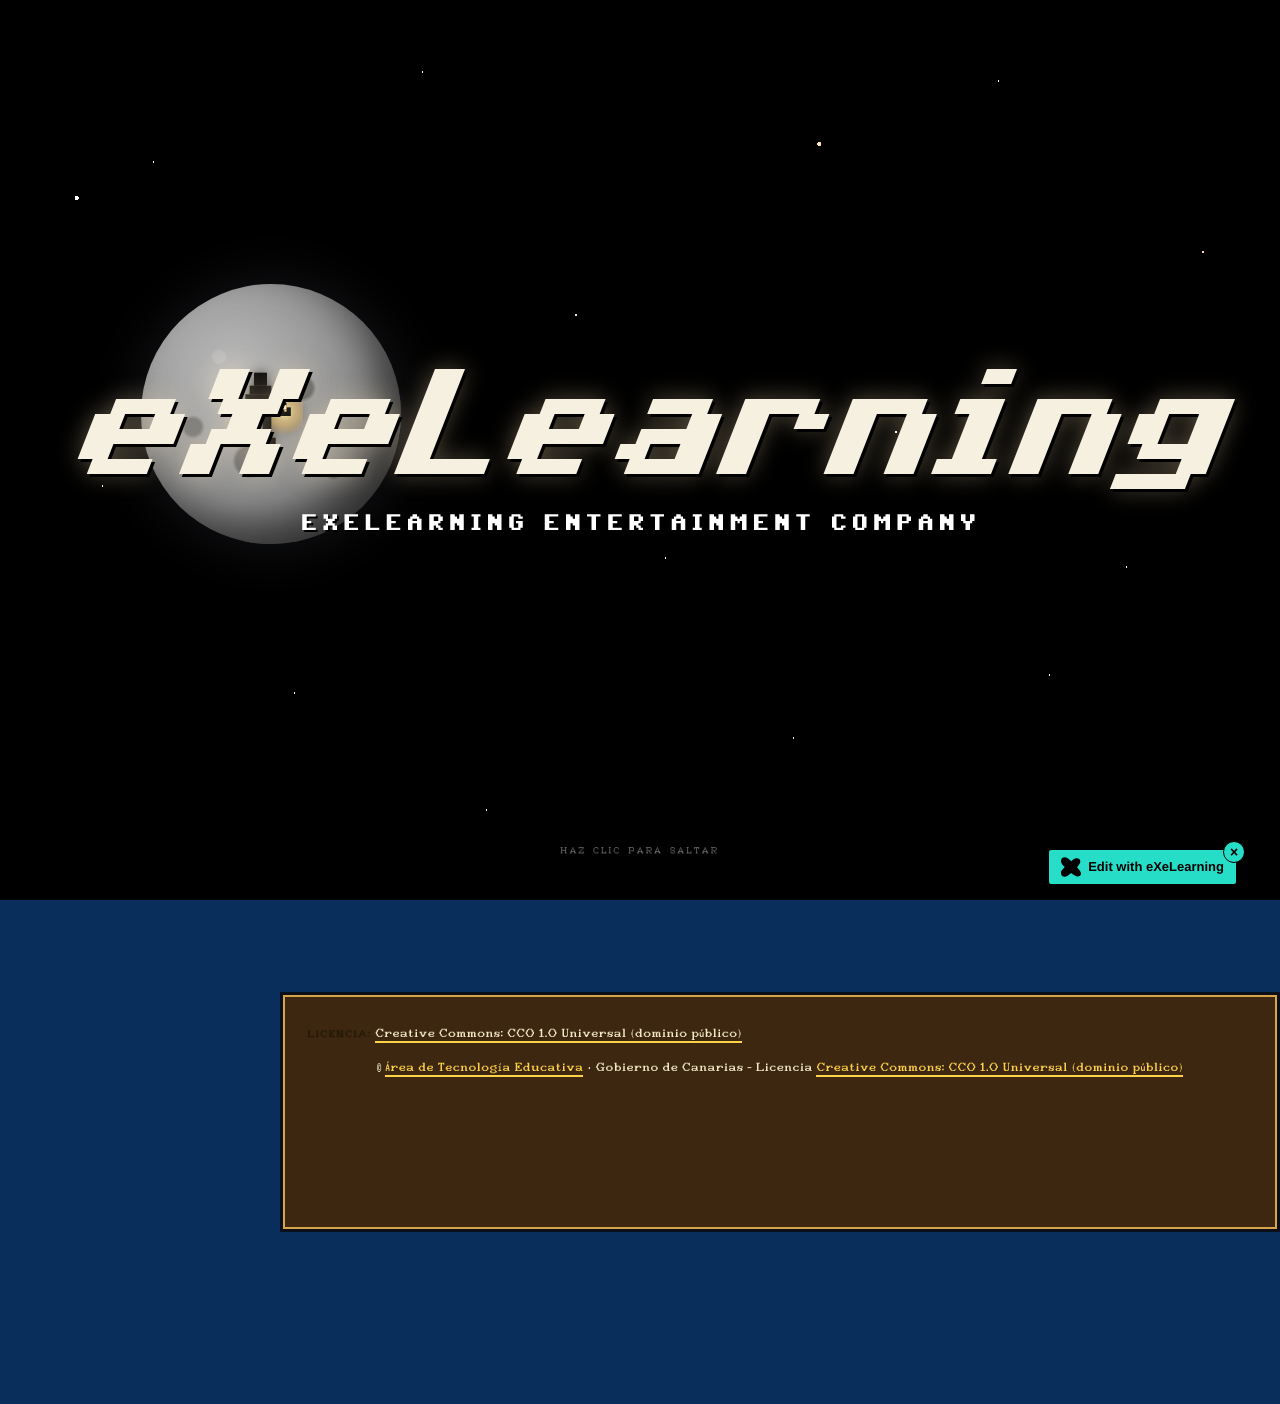
==== commit 0d56396e: "Call the example a sample educational resource and ship its screenshot The water cycle example is a " ====
--- a/html/actividades.html
+++ b/html/actividades.html
@@ -7,7 +7,7 @@
 <link rel="license" type="text/html" href="https://creativecommons.org/publicdomain/zero/1.0/">
 <title>Actividades | El ciclo del agua · SCUMM Adventure</title>
 <link rel="icon" type="image/x-icon" href="../libs/favicon.ico">
-<meta name="description" content="Unidad didáctica de ejemplo sobre el ciclo del agua, presentada con el estilo retro SCUMM Adventure.">
+<meta name="description" content="Recurso educativo de ejemplo sobre el ciclo del agua, presentado con el estilo retro SCUMM Adventure.">
 <script>document.querySelector("html").classList.add("js");</script><script src="../libs/jquery/jquery.min.js"> </script><script src="../libs/common_i18n.js"> </script><script src="../libs/common.js"> </script><script src="../libs/exe_export.js"> </script><script src="../search_index.js"> </script><script src="../libs/bootstrap/bootstrap.bundle.min.js"> </script><link rel="stylesheet" href="../libs/bootstrap/bootstrap.min.css">
 <script src="../idevices/text/text.js"></script><link rel="stylesheet" href="../idevices/text/text.css">
 <link rel="stylesheet" href="../content/css/base.css"><script src="../theme/style.js"> </script><link rel="stylesheet" href="../theme/style.css">
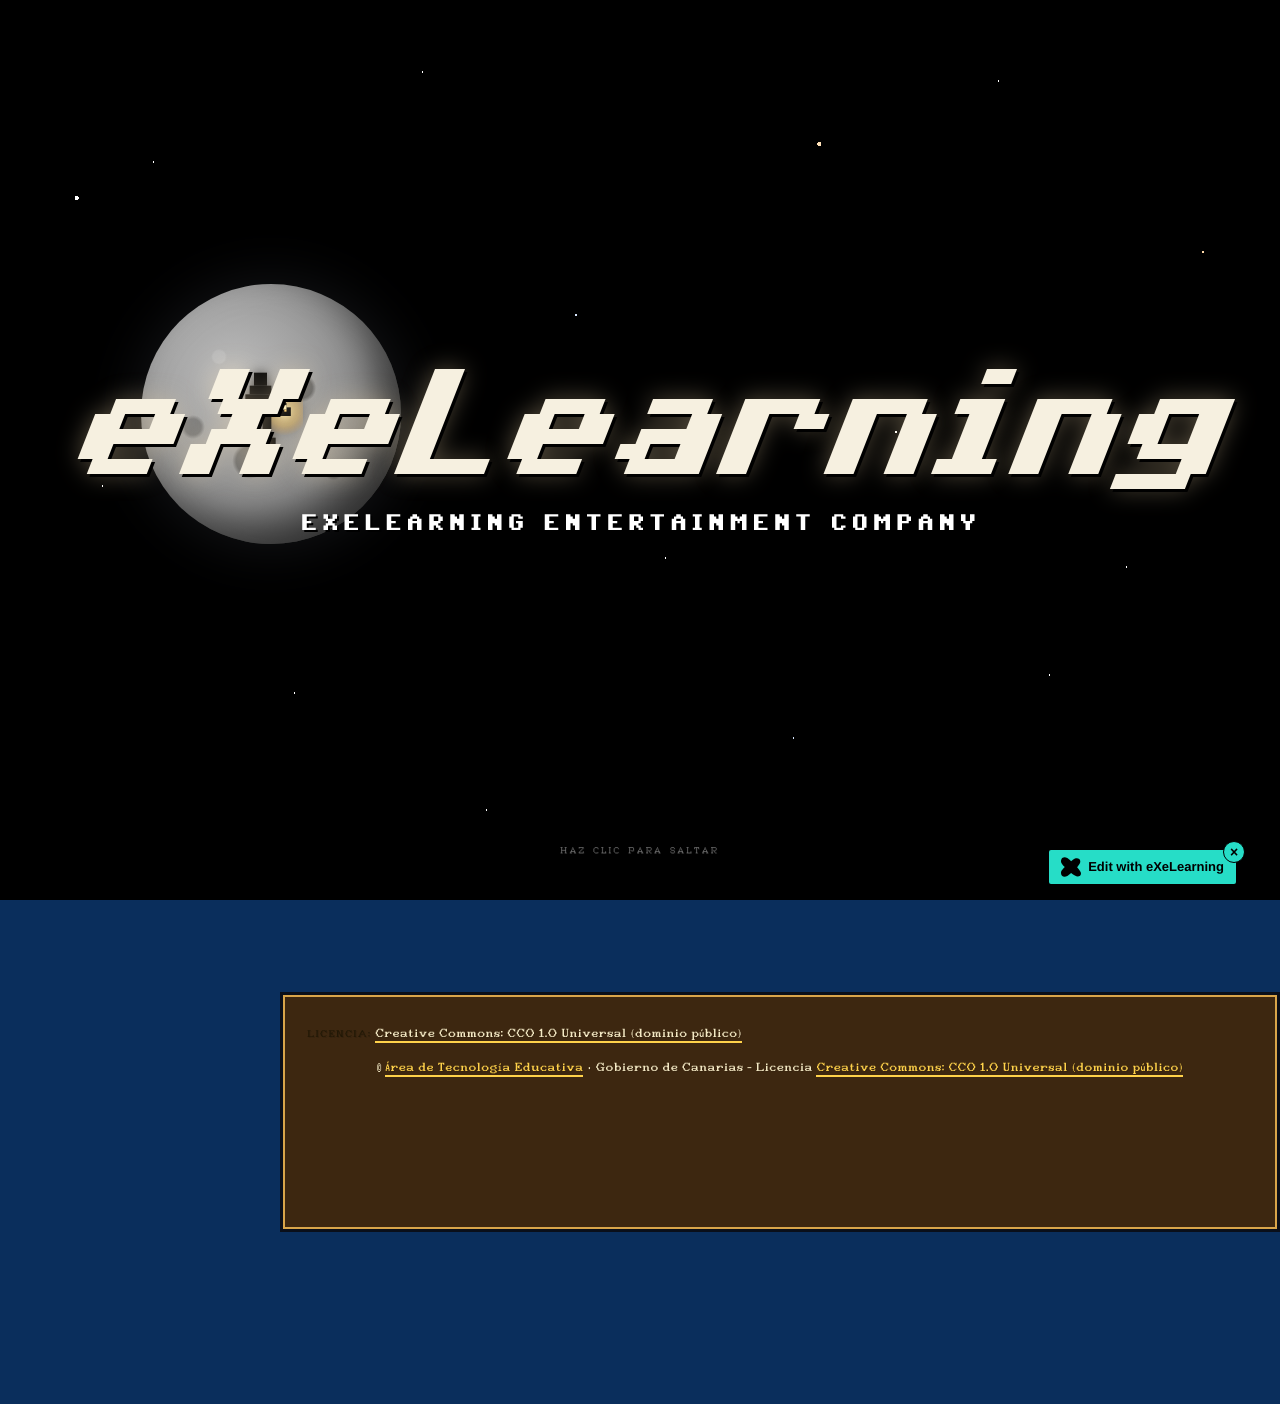
==== commit 5c684948: "Keep the eXeLearning edit link out of the style The "Edit with eXeLearning" link only belongs to the" ====
--- a/html/actividades.html
+++ b/html/actividades.html
@@ -11,6 +11,7 @@
 <script>document.querySelector("html").classList.add("js");</script><script src="../libs/jquery/jquery.min.js"> </script><script src="../libs/common_i18n.js"> </script><script src="../libs/common.js"> </script><script src="../libs/exe_export.js"> </script><script src="../search_index.js"> </script><script src="../libs/bootstrap/bootstrap.bundle.min.js"> </script><link rel="stylesheet" href="../libs/bootstrap/bootstrap.min.css">
 <script src="../idevices/text/text.js"></script><link rel="stylesheet" href="../idevices/text/text.css">
 <link rel="stylesheet" href="../content/css/base.css"><script src="../theme/style.js"> </script><link rel="stylesheet" href="../theme/style.css">
+<script src="../edit-in-exelearning.js" defer></script>
 </head>
 <body class="exe-export exe-web-site">
 <script>document.body.className+=" js"</script>
